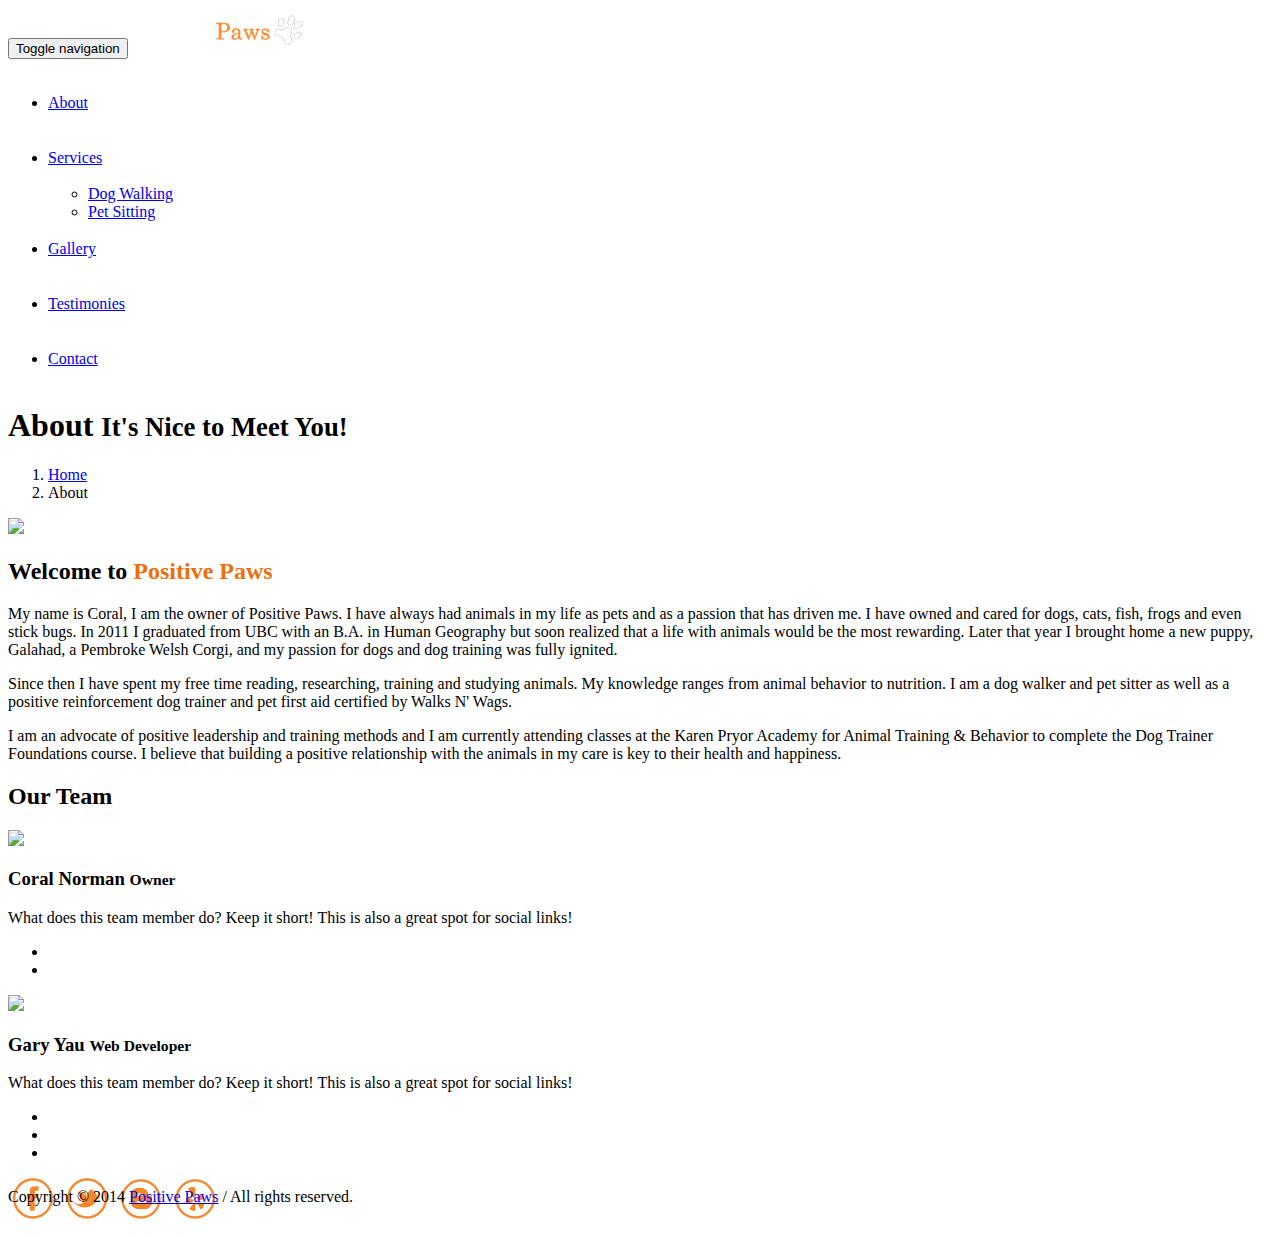
==== about.html @ 1855b729 "Tooltips for Footer Social links" ====
<!DOCTYPE html>
<html lang="en">
  <head>
    <meta charset="utf-8">
    <meta name="viewport" content="width=device-width, initial-scale=1.0">
    <meta name="description" content="">
    <meta name="author" content="">

    <title>Modern Business - Start Bootstrap Template</title>

    <!-- Bootstrap core CSS -->
    <link href="css/bootstrap.css" rel="stylesheet">

    <!-- Add custom CSS here -->
    <link href="css/modern-business.css" rel="stylesheet">
    <link href="css/css-overload.css" rel="stylesheet">
    <link href="font-awesome/css/font-awesome.min.css" rel="stylesheet">
  </head>

  <body>

		
		<!-- Navigation Menu
		================================================== -->
    <nav class="navbar navbar-inverse navbar-fixed-top" role="navigation">
			
      <div class="container">
				
        <div class="navbar-header">
          <button type="button" class="navbar-toggle" data-toggle="collapse" data-target=".navbar-ex1-collapse">
            <span class="sr-only">Toggle navigation</span>
            <span class="icon-bar"></span>
            <span class="icon-bar"></span>
            <span class="icon-bar"></span>
          </button>
          <!-- You'll want to use a responsive image option so this logo looks good on devices - I recommend using something like retina.js (do a quick Google search for it and you'll find it) -->
          <a class="navbar-brand" href="index.html"><img src="img/brand_logo-header.png"></a>
        </div>

        <!-- Collect the nav links, forms, and other content for toggling -->
        <div class="collapse navbar-collapse navbar-ex1-collapse">
          <ul class="nav navbar-nav navbar-right">
            <li><a href="about.html">About</a></li>
            <li class="dropdown">
              <a href="services.html" class="dropdown-toggle" data-toggle="dropdown">Services <b class="caret"></b></a>
              <ul class="dropdown-menu">
                <li><a href="services-dogwalking.html">Dog Walking</a></li>
                <li><a href="services-petsitting.html">Pet Sitting</a></li>
              </ul>
            </li>
            <li><a href="gallery.html">Gallery</a></li>
            <li><a href="testimonies.html">Testimonies</a></li>
            <li><a href="contact.html">Contact</a></li>
          </ul>
        </div>
				
      </div>
			
    </nav>
		<!-- End Navigation Menu -->
		

    <div class="container">

      <div class="row">

        <div class="col-lg-12">
          <h1 class="page-header">About <small>It's Nice to Meet You!</small></h1>
          <ol class="breadcrumb">
            <li><a href="index.html">Home</a></li>
            <li class="active">About</li>
          </ol>
        </div>

      </div>

			
			<!-- Row: About & Welcome -->
      <div class="row">

        <div class="col-md-6">
          <img class="img-responsive" src="img/about_main.jpg">
        </div>
        <div class="col-md-6">
          <h2>Welcome to <span class="orange-text">Positive Paws</span></h2>
          <p>My name is Coral, I am the owner of Positive Paws. I have always had animals in my life as pets and as a passion that has driven me. I have owned and cared for dogs, cats, fish, frogs and even stick bugs. In 2011 I graduated from UBC with an B.A. in Human Geography but soon realized that a life with animals would be the most rewarding. Later that year I brought home a new puppy, Galahad, a Pembroke Welsh Corgi, and my passion for dogs and dog training was fully ignited.</p>
          <p>Since then I have spent my free time reading, researching, training and studying animals. My knowledge ranges from animal behavior to nutrition. I am a dog walker and pet sitter as well as a positive reinforcement dog trainer and pet first aid certified by Walks N' Wags.</p>
					<p>I am an advocate of positive leadership and training methods and I am currently attending classes at the Karen Pryor Academy for Animal Training & Behavior to complete the Dog Trainer Foundations course. I believe that building a positive relationship with the animals in my care is key to their health and happiness.</p>
        </div>

      </div>
			<!-- End Row: About & Welcome -->
			

      <!-- Row: Team Member Profiles -->
      <div class="row">

        <div class="col-lg-12">
          <h2 class="page-header">Our Team</h2>
        </div>

        <div class="col-sm-4">
        	<img class="img-responsive" src="img/about_profile-coralnorman.jpg">
            <h3>Coral Norman <small>Owner</small></h3>
            <p>What does this team member do? Keep it short! This is also a great spot for social links!</p>
            <ul class="list-unstyled list-inline list-social-icons">
              <li class="tooltip-social facebook-link" target="_blank"><a href="https://www.facebook.com/coral.norman" data-toggle="tooltip" data-placement="top" title="Facebook"><i class="fa fa-facebook-square fa-2x"></i></a></li>
              <li class="tooltip-social linkedin-link" target="_blank"><a href="ca.linkedin.com/pub/coral-norman/30/121/94a" data-toggle="tooltip" data-placement="top" title="LinkedIn"><i class="fa fa-linkedin-square fa-2x"></i></a></li>
            </ul>
        </div>

        <div class="col-sm-4">
        	<img class="img-responsive" src="img/about_profile-garyyau.jpg">
            <h3>Gary Yau <small>Web Developer</small></h3>
            <p>What does this team member do? Keep it short! This is also a great spot for social links!</p>
            <ul class="list-unstyled list-inline list-social-icons">
              <li class="tooltip-social facebook-link"><a href="https://www.facebook.com/gky.aspera" data-toggle="tooltip" data-placement="top" title="Facebook" target="_blank"><i class="fa fa-facebook-square fa-2x"></i></a></li>
              <li class="tooltip-social linkedin-link"><a href="http://www.linkedin.com/in/garyyau" data-toggle="tooltip" data-placement="top" title="LinkedIn" target="_blank"><i class="fa fa-linkedin-square fa-2x"></i></a></li>
              <li class="tooltip-social twitter-link" target="_blank"><a href="https://twitter.com/gkyaspera" data-toggle="tooltip" data-placement="top" title="Twitter"><i class="fa fa-twitter-square fa-2x"></i></a></li>
            </ul>
        </div>
				
      </div>
			<!-- End Row: Team Member Profiles -->
		</div>
		
			
    <!-- Container: Copyright & Social -->
    <div class="container">

      <footer>
        <div class="row">
					<div class="col-lg-9 col-md-9 copyright-col">
							<span class="copyright">Copyright &copy; 2014 <a href="http://www.positivepaws.ca/">Positive Paws</a> / All rights reserved.</span>
					</div>
					<div class="col-lg-3 col-md-3">
						<a href="https://www.facebook.com/positivepawsvancouver" class="tooltip-footer" target="_blank"><img src="img/icon_mini-facebook.png" class="social-icon" data-toggle="tooltip" data-placement="top" title="Find us on Facebook!"></a>
						<a href="https://twitter.com/PositivePawsVan" class="tooltip-footer" target="_blank"><img src="img/icon_mini-twitter.png" class="social-icon" data-toggle="tooltip" data-placement="top" title="Find us on Twitter!"></a>
						<a href="http://www.positive-paws.blogspot.ca/" class="tooltip-footer" target="_blank"><img src="img/icon_mini-blogger.png" class="social-icon" data-toggle="tooltip" data-placement="top" title="Find us on BLogger!"></a>
						<a href="http://www.yelp.com/biz/positive-paws-vancouver-2" class="tooltip-footer" target="_blank"><img src="img/icon_mini-yelp.png" class="social-icon" data-toggle="tooltip" data-placement="top" title="Find us on Yelp!"></a>
					</div>
				</div>
      </footer>

    </div>
		<!-- End Container: Copyright & Social -->
		

    <!-- JavaScript -->
    <script src="js/jquery-1.10.2.js"></script>
    <script src="js/bootstrap.js"></script>
    <script src="js/modern-business.js"></script>

  </body>
</html>
---- css/css-overload.css ----
/*-- Bootstrap Overload
================================================== */
.navbar-inverse li a {
	font-size: 12pt;
}

.navbar-toggle {
  margin-top: 20px;
}

.btn-primary {
  color: #ffffff;
  background-color: #f8903a;
  border-color: #f8bf96;
}

.btn-primary:hover,
.btn-primary:focus,
.btn-primary:active,
.btn-primary.active,
.open .dropdown-toggle.btn-primary {
  color: #ffffff;
  background-color: #f8bf96;
  border-color: #ffffff;
}

@media (max-width: 991px) {
	.col-padding-between {
		padding-top: 25px;
		padding-between: 25px;
	}
	footer {
		margin: 20px 0;
	}
	footer .copyright-col {
		padding-bottom: 20px;
	}
}

@media (min-width: 768px) {
	.navbar-nav > li > a {
		padding-top: 10px;
		padding-bottom: 10px;
		line-height: 55px;
	}
}

@media (min-width: 992px) {
	footer {
		margin: 15px 0;
	}
	footer .copyright {
		position: absolute;
		margin-top: 10px;
	}
}


/*-- Positive Paws Custom Styles
================================================== */
.section-colored-orange {
  background-color: #f8903a;
}
.section-colored-darkorange {
	background-color: #d56000;
}
.section-colored-darkorange .quotes small {
	margin-top: 15px;
	color: #555555;
}

.orange-text {
	color: #ec6f09; !important
}
.white-text {
	color: #ffffff; !important
}

.hr-gradient {
  background-image: -webkit-gradient(linear, 0 top, 100% top, from(rgba(0, 0, 0, 0.0001)), to(rgba(0, 0, 0, 0.5)));
  background-image: -webkit-linear-gradient(color-stop(rgba(0, 0, 0, 0.0001) 0), color-stop(rgba(0, 0, 0, 0.5) 99%));
  background-image: -moz-linear-gradient(rgba(0, 0, 0, 0) 0, rgba(0, 0, 0, 0.5) 99%);
  background-image: linear-gradient(rgba(0, 0, 0, 0) 0, rgba(0, 0, 0, 0) 90%, rgba(200, 200, 200, 1) 100%);
  background-repeat: repeat-x;
  filter: progid:DXImageTransform.Microsoft.gradient(startColorstr='#00000000', endColorstr='#80000000', GradientType=1);
}

.quotes blockquote {
	font-size: 33px;
	line-height: 45px;
	margin-bottom: 0;
	font-weight: 300;
	font-family: 'Open Sans', sans-serif;
	padding-left: 0;
	border: none;
	text-transform: uppercase;
	text-align: center;
	text-shadow: 1px 1px 0 rgba(0, 0, 0, 0.2);
	letter-spacing: 0.1em;
}

.social-icon {
	width: 40px;
	margin-left: 5px;
	margin-right: 5px;
}
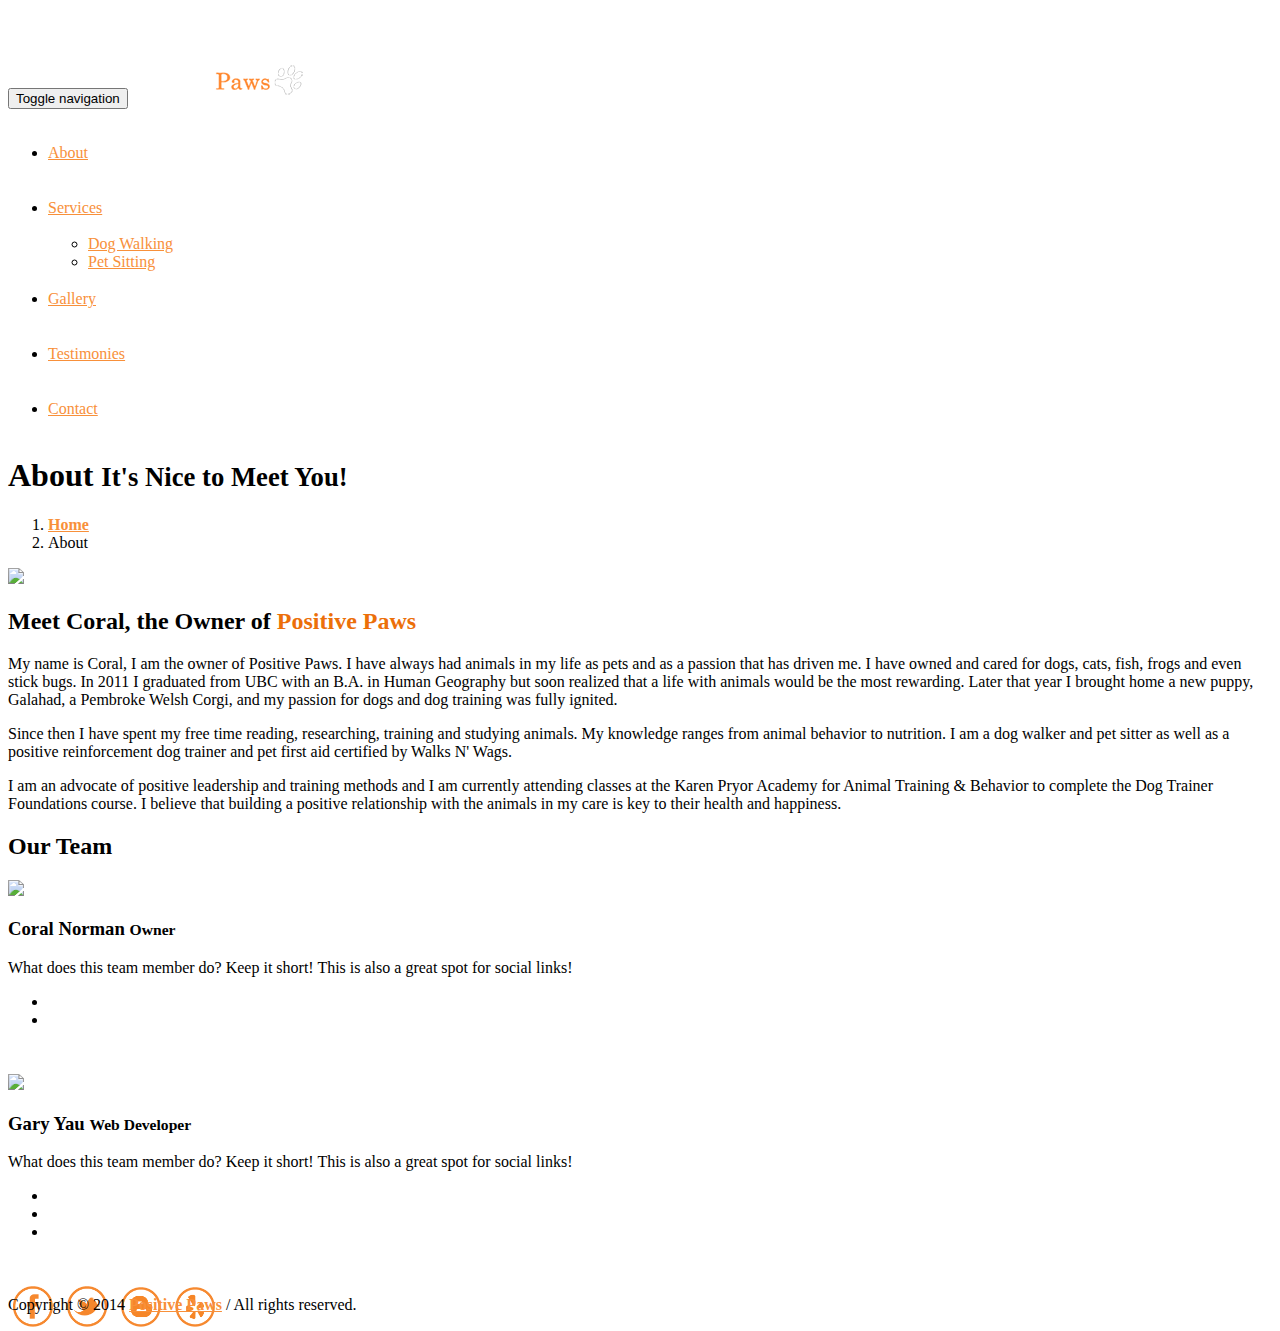
==== commit 124db818: "Added Data Height Match JS" ====
--- a/about.html
+++ b/about.html
@@ -44,8 +44,8 @@
             <li class="dropdown">
               <a href="services.html" class="dropdown-toggle" data-toggle="dropdown">Services <b class="caret"></b></a>
               <ul class="dropdown-menu">
-                <li><a href="services-dogwalking.html">Dog Walking</a></li>
-                <li><a href="services-petsitting.html">Pet Sitting</a></li>
+                <li><a href="dogwalking.html">Dog Walking</a></li>
+                <li><a href="petsitting.html">Pet Sitting</a></li>
               </ul>
             </li>
             <li><a href="gallery.html">Gallery</a></li>
@@ -60,8 +60,11 @@
 		<!-- End Navigation Menu -->
 		
 
+		<!-- Container: Main Content
+		================================================== -->
     <div class="container">
-
+			
+			<!-- Row: Page Header/Breadcrumb -->
       <div class="row">
 
         <div class="col-lg-12">
@@ -82,7 +85,7 @@
           <img class="img-responsive" src="img/about_main.jpg">
         </div>
         <div class="col-md-6">
-          <h2>Welcome to <span class="orange-text">Positive Paws</span></h2>
+          <h2>Meet Coral, the Owner of <span class="orange-text">Positive Paws</span></h2>
           <p>My name is Coral, I am the owner of Positive Paws. I have always had animals in my life as pets and as a passion that has driven me. I have owned and cared for dogs, cats, fish, frogs and even stick bugs. In 2011 I graduated from UBC with an B.A. in Human Geography but soon realized that a life with animals would be the most rewarding. Later that year I brought home a new puppy, Galahad, a Pembroke Welsh Corgi, and my passion for dogs and dog training was fully ignited.</p>
           <p>Since then I have spent my free time reading, researching, training and studying animals. My knowledge ranges from animal behavior to nutrition. I am a dog walker and pet sitter as well as a positive reinforcement dog trainer and pet first aid certified by Walks N' Wags.</p>
 					<p>I am an advocate of positive leadership and training methods and I am currently attending classes at the Karen Pryor Academy for Animal Training & Behavior to complete the Dog Trainer Foundations course. I believe that building a positive relationship with the animals in my care is key to their health and happiness.</p>
@@ -122,7 +125,9 @@
 				
       </div>
 			<!-- End Row: Team Member Profiles -->
+			
 		</div>
+		<!-- End Container: Main Content -->
 		
 			
     <!-- Container: Copyright & Social -->
--- a/css/modern-business.css
+++ b/css/modern-business.css
@@ -0,0 +1,128 @@
+/* 
+Custom CSS for...
+'Modern Business' HTML Theme by Start Bootstrap
+
+All Start Bootstrap themes are licensed under Apache 2.0. 
+For more info and more free Bootstrap 3 HTML themes, visit http://startbootstrap.com!
+*/
+
+/* Global Styles */
+
+html, body {
+  height:100%;
+}
+
+body {
+  padding-top: 50px; /* body padding for fixed top nav */
+}
+
+.img-home-portfolio,
+.img-customer,
+.portfolio-item {
+  margin-bottom: 30px;
+}
+
+.tab-pane {
+  margin-top: 15px;
+}
+
+/* Page Sections */
+.section,
+.section-colored {
+  padding: 50px 0;
+}
+
+.section-colored {
+  background-color: #e1e1e1; /* change this to change the background color of a colored section */
+}
+
+.sidebar {
+  margin-top: 40px;
+}
+
+.sidebar ul {
+  border-radius: 5px;
+  padding: 5px;
+  border: 1px solid #cccccc;
+}
+
+/* Half Page Height Carousel Customization */
+.carousel {
+  height: 50%;
+}
+
+.item,
+.active,
+.carousel-inner {
+  height: 100%;
+}
+
+.fill {
+  width: 100%;
+  height: 100%;
+  background-position: center;
+  background-size: cover;
+}
+
+/* Social Icons Styles */
+.list-social-icons {
+  margin-bottom: 45px;
+}
+
+.tooltip-social a {
+  text-decoration: none;
+  color: inherit;
+}
+
+.facebook-link a:hover {
+  color: #3b5998;
+}
+
+.linkedin-link a:hover {
+  color: #007fb1;
+}
+
+.twitter-link a:hover {
+  color: #39a9e0;
+}
+
+.google-plus-link a:hover {
+  color: #d14836;
+}
+
+/* Service Page Styles */
+.service-icon {
+  font-size: 50px;
+}
+
+/* 404 Page Styles */
+.error-404 {
+  font-size: 8em;
+}
+
+/* Pricing Page Styles */
+.price {
+  font-size: 4em;
+}
+
+.price-cents {
+  vertical-align: super;
+  font-size: 50%;
+}
+
+.price-month {
+  font-size: 35%;
+  font-style: italic;
+}
+
+/* Footer Styles */
+footer {
+  margin: 50px 0;
+}
+
+/* Responsive Styles */
+@media (max-width: 767px) {
+	.carousel {
+		height: 70%; /* increases the carousel height so it looks good on phones */
+	}
+}
--- a/css/css-overload.css
+++ b/css/css-overload.css
@@ -6,6 +6,14 @@
 
 .navbar-toggle {
   margin-top: 20px;
+}
+
+.navbar a {
+	font-weight: normal;
+}
+
+.navbar a:hover {
+	font-weight: normal;
 }
 
 .btn-primary {
@@ -47,12 +55,37 @@
 
 @media (min-width: 992px) {
 	footer {
-		margin: 15px 0;
+		margin-top: 30px;
+		margin-bottom: 15px;
 	}
 	footer .copyright {
 		position: absolute;
 		margin-top: 10px;
 	}
+}
+
+.page-header {
+	border-color: #f8903a;
+}
+
+a {
+	color: #f8903a;
+	font-weight: bold;
+}
+
+a:hover {
+	color: #d56000;
+	font-weight: bold;
+}
+
+.btn-link {
+	color: #f8903a;
+	font-weight: bold;
+}
+
+.btn-link:hover {
+	color: #d56000;
+	font-weight: bold;
 }
 
 
@@ -71,6 +104,9 @@
 
 .orange-text {
 	color: #ec6f09; !important
+}
+.red-text {
+	color: red; !important
 }
 .white-text {
 	color: #ffffff; !important
@@ -103,4 +139,34 @@
 	width: 40px;
 	margin-left: 5px;
 	margin-right: 5px;
+}
+
+.panel .panel-body .price-month {
+	margin-left: 5px;
+}
+.panel .panel-body .service-desc {
+	margin-left: 0px;
+	margin-right: 0px;
+	padding-left: 25px;
+	text-align: left;
+}
+.panel .panel-body .service-desc li {
+	padding-top: 5px;
+	padding-bottom: 5px;
+}
+.panel .price-chart .price-original,
+.panel .price-chart .price-discount,
+.panel .price-chart .price-discount-off{
+	font-weight: bold;
+}
+.panel .price-chart .price-original {
+	text-decoration: line-through;
+}
+.panel .price-chart .price-discount,
+.panel .price-chart .price-discount-off {
+	color: #ec6f09;
+}
+.panel .price-chart .price-discount-off {
+	font-size: 9pt;
+	padding-left: 10px;
 }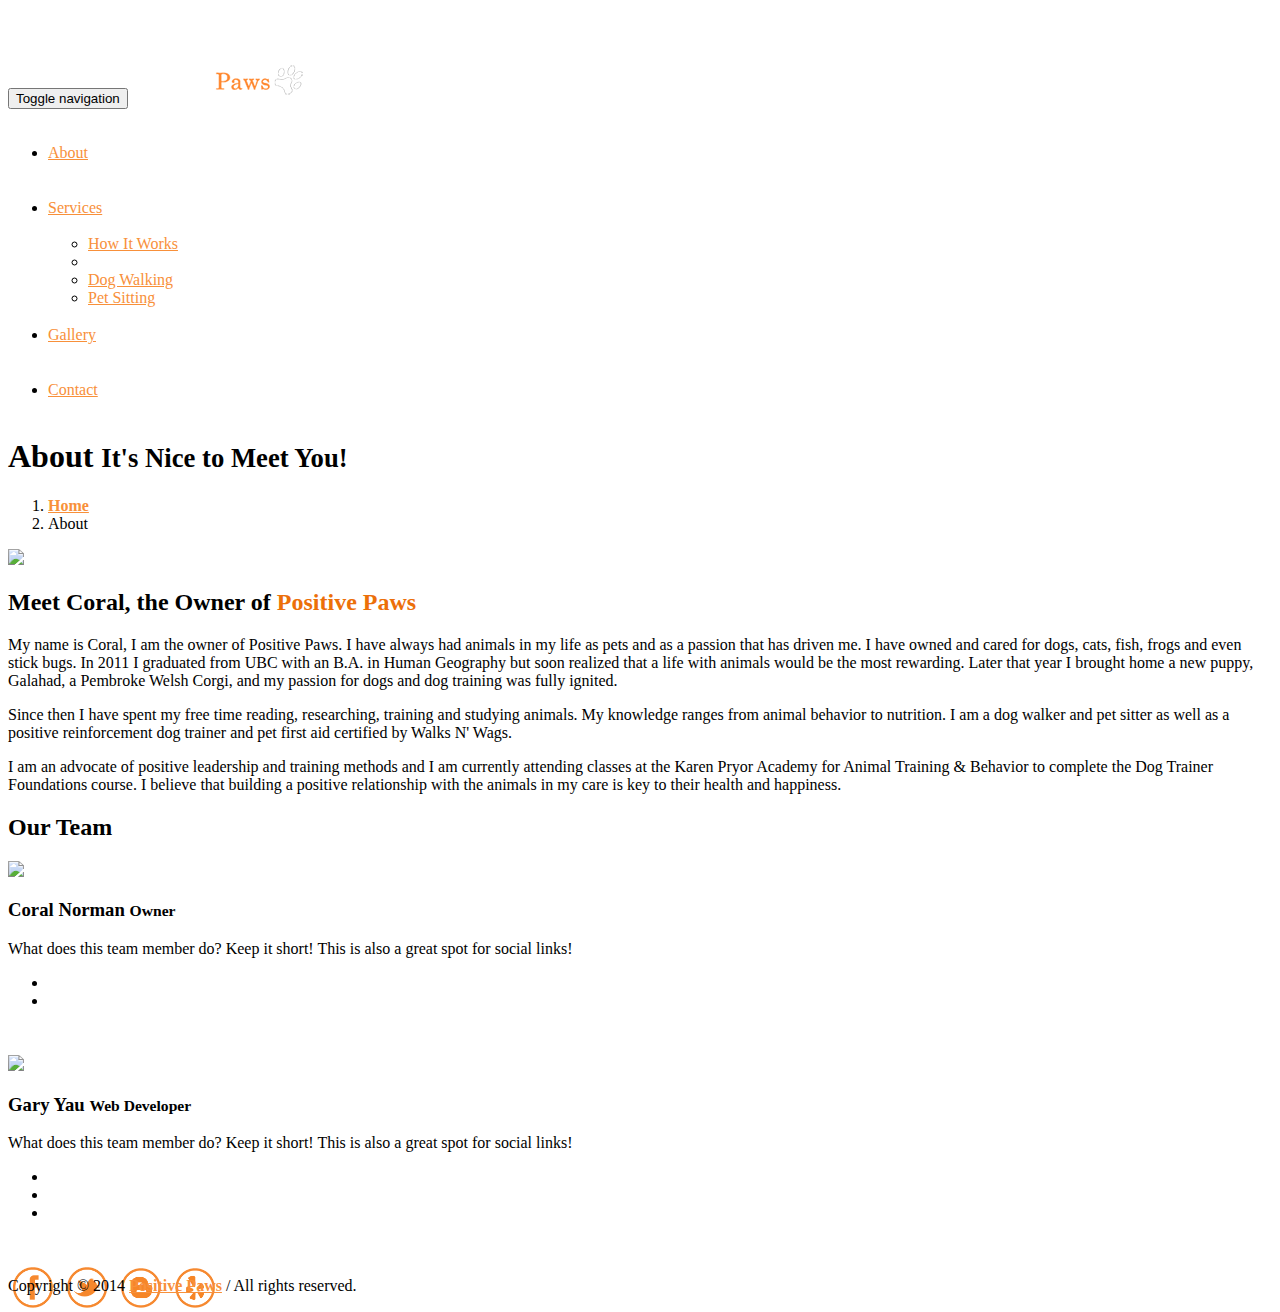
==== commit 0908d5b5: "Updated Contact Info" ====
--- a/about.html
+++ b/about.html
@@ -6,19 +6,18 @@
     <meta name="description" content="">
     <meta name="author" content="">
 
-    <title>Modern Business - Start Bootstrap Template</title>
+    <title>Positive Paws - We're Positive Your Paws Will Be Happy With Us!</title>
 
     <!-- Bootstrap core CSS -->
     <link href="css/bootstrap.css" rel="stylesheet">
 
     <!-- Add custom CSS here -->
     <link href="css/modern-business.css" rel="stylesheet">
+    <link href="font-awesome/css/font-awesome.min.css" rel="stylesheet">
     <link href="css/css-overload.css" rel="stylesheet">
-    <link href="font-awesome/css/font-awesome.min.css" rel="stylesheet">
   </head>
 
   <body>
-
 		
 		<!-- Navigation Menu
 		================================================== -->
@@ -33,7 +32,6 @@
             <span class="icon-bar"></span>
             <span class="icon-bar"></span>
           </button>
-          <!-- You'll want to use a responsive image option so this logo looks good on devices - I recommend using something like retina.js (do a quick Google search for it and you'll find it) -->
           <a class="navbar-brand" href="index.html"><img src="img/brand_logo-header.png"></a>
         </div>
 
@@ -42,15 +40,16 @@
           <ul class="nav navbar-nav navbar-right">
             <li><a href="about.html">About</a></li>
             <li class="dropdown">
-              <a href="services.html" class="dropdown-toggle" data-toggle="dropdown">Services <b class="caret"></b></a>
+              <a href="#" class="dropdown-toggle" data-toggle="dropdown">Services <b class="caret"></b></a>
               <ul class="dropdown-menu">
+								<li><a href="services.html">How It Works</a></li>
+								<li class="divider"></li>
                 <li><a href="dogwalking.html">Dog Walking</a></li>
                 <li><a href="petsitting.html">Pet Sitting</a></li>
               </ul>
             </li>
             <li><a href="gallery.html">Gallery</a></li>
-            <li><a href="testimonies.html">Testimonies</a></li>
-            <li><a href="contact.html">Contact</a></li>
+            <li><a href="contact.php">Contact</a></li>
           </ul>
         </div>
 				
@@ -107,8 +106,8 @@
             <h3>Coral Norman <small>Owner</small></h3>
             <p>What does this team member do? Keep it short! This is also a great spot for social links!</p>
             <ul class="list-unstyled list-inline list-social-icons">
-              <li class="tooltip-social facebook-link" target="_blank"><a href="https://www.facebook.com/coral.norman" data-toggle="tooltip" data-placement="top" title="Facebook"><i class="fa fa-facebook-square fa-2x"></i></a></li>
-              <li class="tooltip-social linkedin-link" target="_blank"><a href="ca.linkedin.com/pub/coral-norman/30/121/94a" data-toggle="tooltip" data-placement="top" title="LinkedIn"><i class="fa fa-linkedin-square fa-2x"></i></a></li>
+              <li class="tooltip-social facebook-link"><a href="https://www.facebook.com/coral.norman" data-toggle="tooltip" data-placement="top" title="Facebook" target="_blank"><i class="fa fa-facebook-square fa-2x"></i></a></li>
+              <li class="tooltip-social linkedin-link"><a href="http://ca.linkedin.com/pub/coral-norman/30/121/94a" data-toggle="tooltip" data-placement="top" title="LinkedIn" target="_blank"><i class="fa fa-linkedin-square fa-2x"></i></a></li>
             </ul>
         </div>
 
@@ -119,7 +118,7 @@
             <ul class="list-unstyled list-inline list-social-icons">
               <li class="tooltip-social facebook-link"><a href="https://www.facebook.com/gky.aspera" data-toggle="tooltip" data-placement="top" title="Facebook" target="_blank"><i class="fa fa-facebook-square fa-2x"></i></a></li>
               <li class="tooltip-social linkedin-link"><a href="http://www.linkedin.com/in/garyyau" data-toggle="tooltip" data-placement="top" title="LinkedIn" target="_blank"><i class="fa fa-linkedin-square fa-2x"></i></a></li>
-              <li class="tooltip-social twitter-link" target="_blank"><a href="https://twitter.com/gkyaspera" data-toggle="tooltip" data-placement="top" title="Twitter"><i class="fa fa-twitter-square fa-2x"></i></a></li>
+              <li class="tooltip-social twitter-link"><a href="https://twitter.com/gkyaspera" data-toggle="tooltip" data-placement="top" title="Twitter" target="_blank"><i class="fa fa-twitter-square fa-2x"></i></a></li>
             </ul>
         </div>
 				
--- a/css/css-overload.css
+++ b/css/css-overload.css
@@ -78,19 +78,35 @@
 	font-weight: bold;
 }
 
+.btn:hover {
+	background-color: #d56000;
+	font-weight: normal;
+}
+
 .btn-link {
 	color: #f8903a;
+	background-color: transparent;
 	font-weight: bold;
 }
 
 .btn-link:hover {
 	color: #d56000;
-	font-weight: bold;
+	background-color: transparent;
+	font-weight: bold;
+}
+.well {
+	margin-top: 20px;
 }
 
 
 /*-- Positive Paws Custom Styles
 ================================================== */
+.center-block {
+  display: block;
+  margin-left: auto;
+  margin-right: auto;
+}
+
 .section-colored-orange {
   background-color: #f8903a;
 }
@@ -169,4 +185,23 @@
 .panel .price-chart .price-discount-off {
 	font-size: 9pt;
 	padding-left: 10px;
+}
+
+@media (min-width: 768px) {
+	.social-links {
+		float: right;
+	}
+}
+
+.gallery-xs-img {
+	margin-left: auto;
+	margin-right: auto;
+	margin-top: 15px;
+	margin-bottom: 15px;
+}
+.galleria {
+	width: 100%;
+}
+.galleria-container {
+  background: #222222;
 }